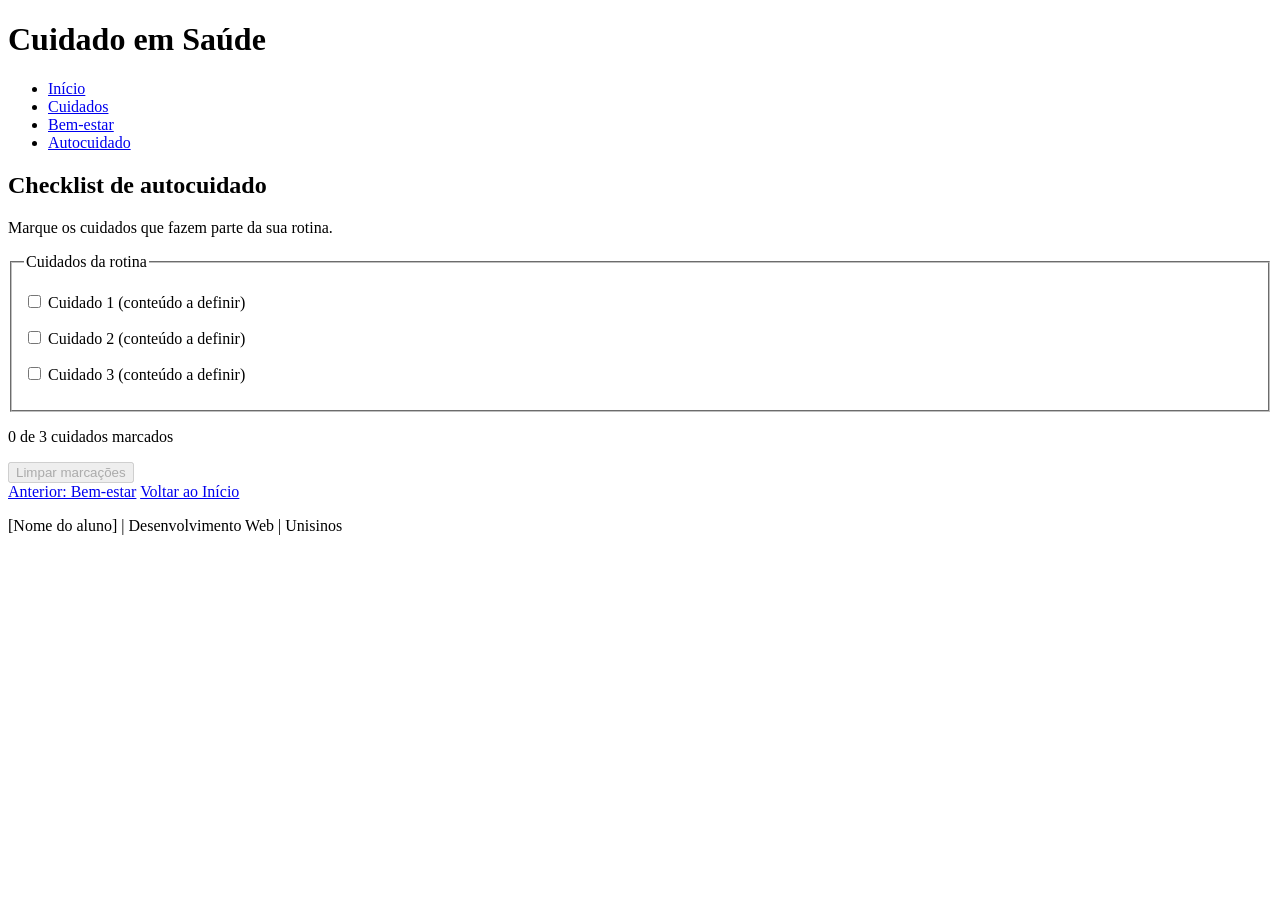
==== autocuidado.html @ 996f4d0e "Inicia projeto Cuidado em Saúde" ====
<!DOCTYPE html>
<html lang="pt-BR">
<head>
    <meta charset="UTF-8">
    <!-- Ajusta a largura da página à tela do dispositivo. -->
    <meta name="viewport" content="width=device-width, initial-scale=1.0">
    <title>Cuidado em Saúde | Autocuidado</title>
    <!-- defer executa o JavaScript depois que o HTML estiver carregado. -->
    <script src="js/autocuidado.js" defer></script>
</head>
<body>
    <!-- Cabeçalho com a identidade do projeto e o menu comum às quatro páginas. -->
    <header>
        <!-- A div reúne a futura imagem de destaque e o título principal. -->
        <div class="identidade-visual">
            <!-- A imagem de destaque será adicionada em uma etapa futura. -->
            <h1>Cuidado em Saúde</h1>
        </div>

        <!-- nav agrupa links de navegação; aria-current identifica a página aberta. -->
        <nav aria-label="Navegação principal">
            <ul>
                <li><a href="index.html">Início</a></li>
                <li><a href="cuidados.html">Cuidados</a></li>
                <li><a href="bem-estar.html">Bem-estar</a></li>
                <li><a href="autocuidado.html" aria-current="page">Autocuidado</a></li>
            </ul>
        </nav>
    </header>

    <!-- main contém o conteúdo específico desta página. -->
    <main>
        <!-- section apresenta o checklist e sua finalidade. -->
        <section aria-labelledby="titulo-autocuidado">
            <h2 id="titulo-autocuidado">Checklist de autocuidado</h2>
            <p>Marque os cuidados que fazem parte da sua rotina.</p>

            <!-- Esta div reúne os elementos usados pelo JavaScript do checklist. -->
            <div id="checklist-autocuidado">
                <!-- fieldset agrupa as três caixas; legend dá um nome ao grupo. -->
                <fieldset>
                    <legend>Cuidados da rotina</legend>

                    <!-- Cada input é uma caixa de seleção; label associa o texto à caixa pelo id. -->
                    <p>
                        <input type="checkbox" id="cuidado-1" name="cuidados">
                        <label for="cuidado-1">Cuidado 1 (conteúdo a definir)</label>
                    </p>

                    <p>
                        <input type="checkbox" id="cuidado-2" name="cuidados">
                        <label for="cuidado-2">Cuidado 2 (conteúdo a definir)</label>
                    </p>

                    <p>
                        <input type="checkbox" id="cuidado-3" name="cuidados">
                        <label for="cuidado-3">Cuidado 3 (conteúdo a definir)</label>
                    </p>
                </fieldset>

                <!-- output mostra a contagem; aria-live anuncia suas mudanças a leitores de tela. -->
                <p><output id="contador-cuidados" aria-live="polite">0 de 3 cuidados marcados</output></p>
                <!-- hidden mantém a mensagem oculta até os três itens serem marcados. -->
                <p id="mensagem-conclusao" hidden>Você completou a lista de cuidados.</p>
                <!-- O botão começa desativado e só é habilitado quando há algo para limpar. -->
                <button type="button" id="limpar-cuidados" disabled>Limpar marcações</button>
            </div>
        </section>

        <!-- Links para voltar à página anterior ou ao início. -->
        <nav aria-label="Navegação entre páginas">
            <a href="bem-estar.html">Anterior: Bem-estar</a>
            <a href="index.html">Voltar ao Início</a>
        </nav>
    </main>

    <footer>
        <p>[Nome do aluno] | Desenvolvimento Web | Unisinos</p>
    </footer>
</body>
</html>
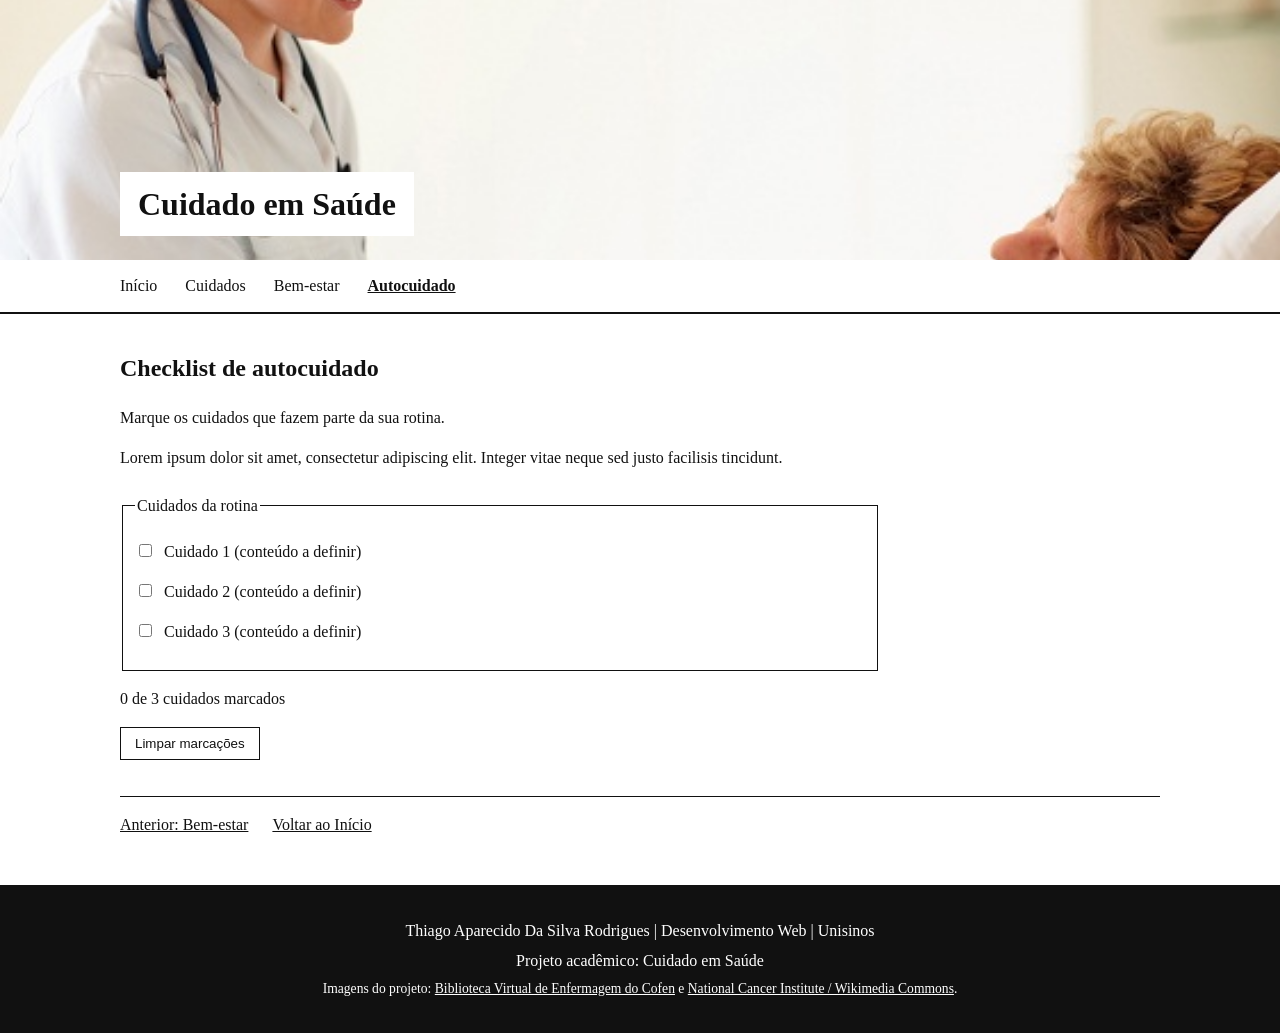
==== commit b53714e2: "Estiliza paginas internas e compartilha rodape" ====
--- a/autocuidado.html
+++ b/autocuidado.html
@@ -5,15 +5,25 @@
     <!-- Ajusta a largura da página à tela do dispositivo. -->
     <meta name="viewport" content="width=device-width, initial-scale=1.0">
     <title>Cuidado em Saúde | Autocuidado</title>
+
+    <!-- Compartilha as cores e os estilos básicos com as outras páginas. -->
+    <link rel="stylesheet" href="css/estilo.css">
+
+
+    <!-- Scripts JavaScript -->
+
+    <!-- O arquivo JS coloca o mesmo rodapé nas quatro páginas. -->
+    <script src="js/footer.js" defer></script>
     <!-- defer executa o JavaScript depois que o HTML estiver carregado. -->
     <script src="js/autocuidado.js" defer></script>
+
 </head>
 <body>
     <!-- Cabeçalho com a identidade do projeto e o menu comum às quatro páginas. -->
     <header>
-        <!-- A div reúne a futura imagem de destaque e o título principal. -->
+        <!-- A div reúne a imagem de destaque e o título principal. -->
         <div class="identidade-visual">
-            <!-- A imagem de destaque será adicionada em uma etapa futura. -->
+            <img src="assets/imagens/cuidado-cofen.jpg" alt="Profissional de saúde segura as mãos de uma paciente em um leito">
             <h1>Cuidado em Saúde</h1>
         </div>
 
@@ -29,11 +39,13 @@
     </header>
 
     <!-- main contém o conteúdo específico desta página. -->
-    <main>
+    <main class="pagina-interna">
         <!-- section apresenta o checklist e sua finalidade. -->
         <section aria-labelledby="titulo-autocuidado">
             <h2 id="titulo-autocuidado">Checklist de autocuidado</h2>
             <p>Marque os cuidados que fazem parte da sua rotina.</p>
+            <!-- Texto provisório de apoio ao checklist. -->
+            <p>Lorem ipsum dolor sit amet, consectetur adipiscing elit. Integer vitae neque sed justo facilisis tincidunt.</p>
 
             <!-- Esta div reúne os elementos usados pelo JavaScript do checklist. -->
             <div id="checklist-autocuidado">
@@ -74,8 +86,7 @@
         </nav>
     </main>
 
-    <footer>
-        <p>[Nome do aluno] | Desenvolvimento Web | Unisinos</p>
-    </footer>
+    <!-- O conteúdo deste footer é inserido pelo arquivo js/footer.js. -->
+    <footer></footer>
 </body>
 </html>
--- a/css/estilo.css
+++ b/css/estilo.css
@@ -0,0 +1,249 @@
+/* Regras comuns às quatro páginas, mantendo a fonte padrão do navegador. */
+:root {
+    /* Alterar uma destas cores atualiza todos os lugares que a utilizam. */
+    --cor-escura: #111;
+    --cor-clara: #fff;
+    --cor-fundo-imagem: #ddd;
+}
+
+* {
+    box-sizing: border-box;
+}
+
+body {
+    margin: 0;
+    color: var(--cor-escura);
+    background: var(--cor-clara);
+    line-height: 1.5;
+}
+
+/* A imagem ocupa o cabeçalho; o título fica sobre uma faixa branca. */
+.identidade-visual {
+    position: relative;
+    display: flex;
+    align-items: end;
+    min-height: 260px;
+    overflow: hidden;
+    background: var(--cor-fundo-imagem);
+}
+
+.identidade-visual img {
+    position: absolute;
+    inset: 0;
+    width: 100%;
+    height: 100%;
+    object-fit: cover;
+    object-position: center;
+}
+
+.identidade-visual h1 {
+    position: relative;
+    margin: 0 0 24px max(24px, calc((100% - 1040px) / 2));
+    padding: 8px 18px;
+    background: var(--cor-clara);
+}
+
+/* O menu usa os links HTML já existentes e marca a página atual. */
+header nav {
+    border-bottom: 2px solid var(--cor-escura);
+}
+
+header nav ul {
+    display: flex;
+    flex-wrap: wrap;
+    gap: 8px 28px;
+    max-width: 1100px;
+    margin: 0 auto;
+    padding: 14px 30px;
+    list-style: none;
+}
+
+header nav a {
+    color: inherit;
+    text-decoration: none;
+}
+
+header nav a:hover,
+header nav a:focus-visible,
+header nav a[aria-current="page"] {
+    text-decoration: underline;
+}
+
+header nav a[aria-current="page"] {
+    font-weight: bold;
+}
+
+/* O artigo fica ao lado do conteúdo complementar em telas largas. */
+main {
+    max-width: 1100px;
+    margin: 0 auto;
+    padding: 36px 30px 48px;
+}
+
+/* Apenas a apresentação da página inicial usa duas colunas. */
+main .apresentacao {
+    display: grid;
+    grid-template-columns: minmax(0, 2fr) minmax(240px, 1fr);
+    gap: 24px 48px;
+}
+
+main .apresentacao > h2 {
+    grid-column: 1 / -1;
+    margin: 0;
+}
+
+article h3,
+aside h3 {
+    margin-top: 0;
+}
+
+aside {
+    align-self: start;
+    padding: 20px;
+    border: 1px solid var(--cor-escura);
+}
+
+aside figure {
+    margin: 0;
+}
+
+aside img {
+    display: block;
+    width: 100%;
+    height: 180px;
+    object-fit: cover;
+}
+
+aside figcaption {
+    margin-top: 8px;
+    font-size: 0.9em;
+}
+
+/* As páginas internas apresentam o conteúdo em uma coluna. */
+.pagina-interna article,
+.pagina-interna section {
+    max-width: 760px;
+}
+
+.pagina-interna h2 {
+    margin-top: 0;
+}
+
+/* Área proporcional que receberá o vídeo incorporado. */
+.espaco-video {
+    display: grid;
+    place-items: center;
+    min-height: 280px;
+    padding: 20px;
+    border: 1px solid var(--cor-escura);
+    background: var(--cor-fundo-imagem);
+    text-align: center;
+}
+
+/* Os três conteúdos de bem-estar ficam um abaixo do outro. */
+.conteudo-bem-estar {
+    margin-top: 28px;
+    padding-top: 20px;
+    border-top: 1px solid var(--cor-escura);
+}
+
+.conteudo-bem-estar h3 {
+    margin-bottom: 12px;
+}
+
+.espaco-imagem {
+    display: grid;
+    place-items: center;
+    min-height: 180px;
+    padding: 20px;
+    background: var(--cor-fundo-imagem);
+    text-align: center;
+}
+
+/* Delimita o checklist e mantém os controles fáceis de identificar. */
+#checklist-autocuidado {
+    max-width: 760px;
+    margin-top: 24px;
+}
+
+#checklist-autocuidado fieldset {
+    border: 1px solid var(--cor-escura);
+}
+
+#checklist-autocuidado input {
+    margin-right: 8px;
+}
+
+#limpar-cuidados {
+    padding: 8px 14px;
+    border: 1px solid var(--cor-escura);
+    color: var(--cor-escura);
+    background: var(--cor-clara);
+    cursor: pointer;
+}
+
+#limpar-cuidados:disabled {
+    cursor: default;
+}
+
+.chamada {
+    display: inline-block;
+    padding: 8px 14px;
+    border: 1px solid var(--cor-escura);
+    color: var(--cor-escura);
+    text-decoration: none;
+}
+
+.chamada:hover,
+.chamada:focus-visible {
+    color: var(--cor-clara);
+    background: var(--cor-escura);
+}
+
+main > nav {
+    display: flex;
+    flex-wrap: wrap;
+    gap: 12px 24px;
+    margin-top: 36px;
+    padding-top: 16px;
+    border-top: 1px solid var(--cor-escura);
+}
+
+main > nav a {
+    color: inherit;
+}
+
+/* Rodapé simples, com identificação e créditos das imagens. */
+footer {
+    padding: 28px 20px;
+    color: var(--cor-clara);
+    background: var(--cor-escura);
+    text-align: center;
+}
+
+footer p {
+    margin: 6px 0;
+}
+
+footer a {
+    color: inherit;
+}
+
+.creditos {
+    font-size: 0.85em;
+}
+
+/* Em telas estreitas, o aside passa para baixo do artigo. */
+@media (max-width: 700px) {
+    .identidade-visual {
+        min-height: 200px;
+    }
+
+    .identidade-visual h1 {
+        margin-left: 20px;
+    }
+
+    main .apresentacao {
+        grid-template-columns: 1fr;
+    }
+}
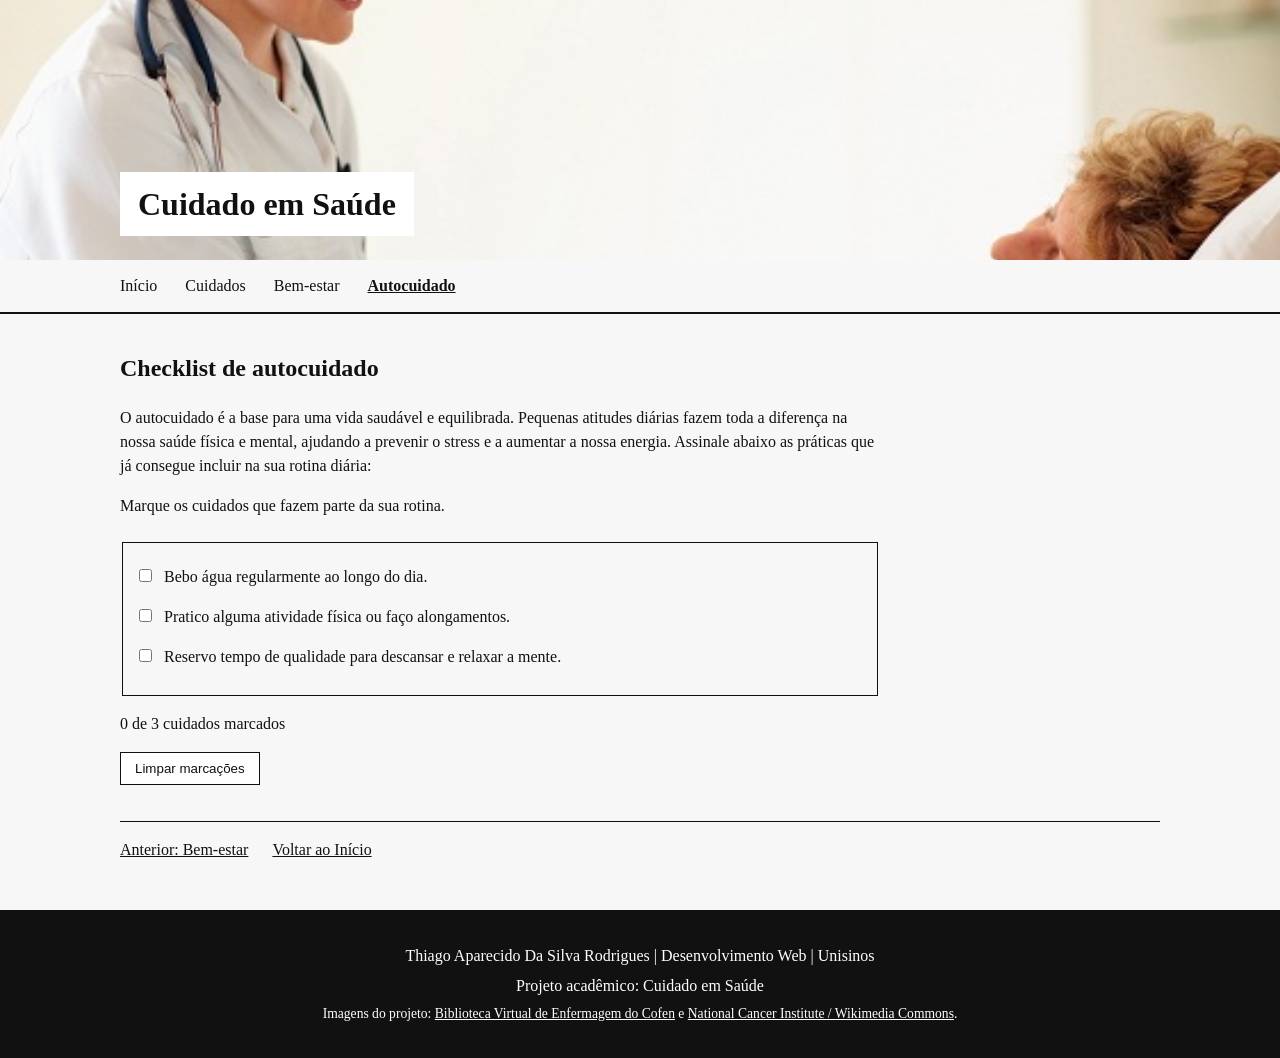
==== commit 61aa465a: "Atualiza conteudo e visual das paginas" ====
--- a/autocuidado.html
+++ b/autocuidado.html
@@ -43,30 +43,30 @@
         <!-- section apresenta o checklist e sua finalidade. -->
         <section aria-labelledby="titulo-autocuidado">
             <h2 id="titulo-autocuidado">Checklist de autocuidado</h2>
+            <p>O autocuidado é a base para uma vida saudável e equilibrada. Pequenas atitudes diárias fazem toda a diferença na nossa saúde física e mental, ajudando a prevenir o stress e a aumentar a nossa energia. Assinale abaixo as práticas que já consegue incluir na sua rotina diária:</p>
+
             <p>Marque os cuidados que fazem parte da sua rotina.</p>
-            <!-- Texto provisório de apoio ao checklist. -->
-            <p>Lorem ipsum dolor sit amet, consectetur adipiscing elit. Integer vitae neque sed justo facilisis tincidunt.</p>
 
             <!-- Esta div reúne os elementos usados pelo JavaScript do checklist. -->
             <div id="checklist-autocuidado">
-                <!-- fieldset agrupa as três caixas; legend dá um nome ao grupo. -->
-                <fieldset>
-                    <legend>Cuidados da rotina</legend>
+                <!-- fieldset agrupa as três caixas; aria-label identifica o grupo sem criar um título visível. -->
+                <fieldset aria-label="Cuidados da rotina">
 
                     <!-- Cada input é uma caixa de seleção; label associa o texto à caixa pelo id. -->
                     <p>
                         <input type="checkbox" id="cuidado-1" name="cuidados">
-                        <label for="cuidado-1">Cuidado 1 (conteúdo a definir)</label>
+                        <label for="cuidado-1">Bebo água regularmente ao longo do dia.</label>
                     </p>
 
                     <p>
                         <input type="checkbox" id="cuidado-2" name="cuidados">
-                        <label for="cuidado-2">Cuidado 2 (conteúdo a definir)</label>
+                        <label for="cuidado-2">Pratico alguma atividade física ou faço alongamentos.</label>
                     </p>
 
                     <p>
                         <input type="checkbox" id="cuidado-3" name="cuidados">
-                        <label for="cuidado-3">Cuidado 3 (conteúdo a definir)</label>
+                        <label for="cuidado-3">
+                            Reservo tempo de qualidade para descansar e relaxar a mente.</label>
                     </p>
                 </fieldset>
 
--- a/css/estilo.css
+++ b/css/estilo.css
@@ -3,6 +3,7 @@
     /* Alterar uma destas cores atualiza todos os lugares que a utilizam. */
     --cor-escura: #111;
     --cor-clara: #fff;
+    --cor-fundo-suave: #f7f7f7;
     --cor-fundo-imagem: #ddd;
 }
 
@@ -13,7 +14,7 @@
 body {
     margin: 0;
     color: var(--cor-escura);
-    background: var(--cor-clara);
+    background: var(--cor-fundo-suave);
     line-height: 1.5;
 }
 
@@ -129,22 +130,26 @@
     margin-top: 0;
 }
 
-/* Área proporcional que receberá o vídeo incorporado. */
+/* Centraliza os blocos de Cuidados e Bem-estar sem centralizar o texto. */
+.conteudo-centralizado {
+    margin-inline: auto;
+}
+
+/* Mantém o vídeo centralizado, sem a caixa usada no protótipo. */
 .espaco-video {
     display: grid;
     place-items: center;
-    min-height: 280px;
-    padding: 20px;
-    border: 1px solid var(--cor-escura);
-    background: var(--cor-fundo-imagem);
-    text-align: center;
+}
+
+.espaco-video iframe {
+    max-width: 100%;
+    border: 0;
 }
 
 /* Os três conteúdos de bem-estar ficam um abaixo do outro. */
 .conteudo-bem-estar {
     margin-top: 28px;
     padding-top: 20px;
-    border-top: 1px solid var(--cor-escura);
 }
 
 .conteudo-bem-estar h3 {
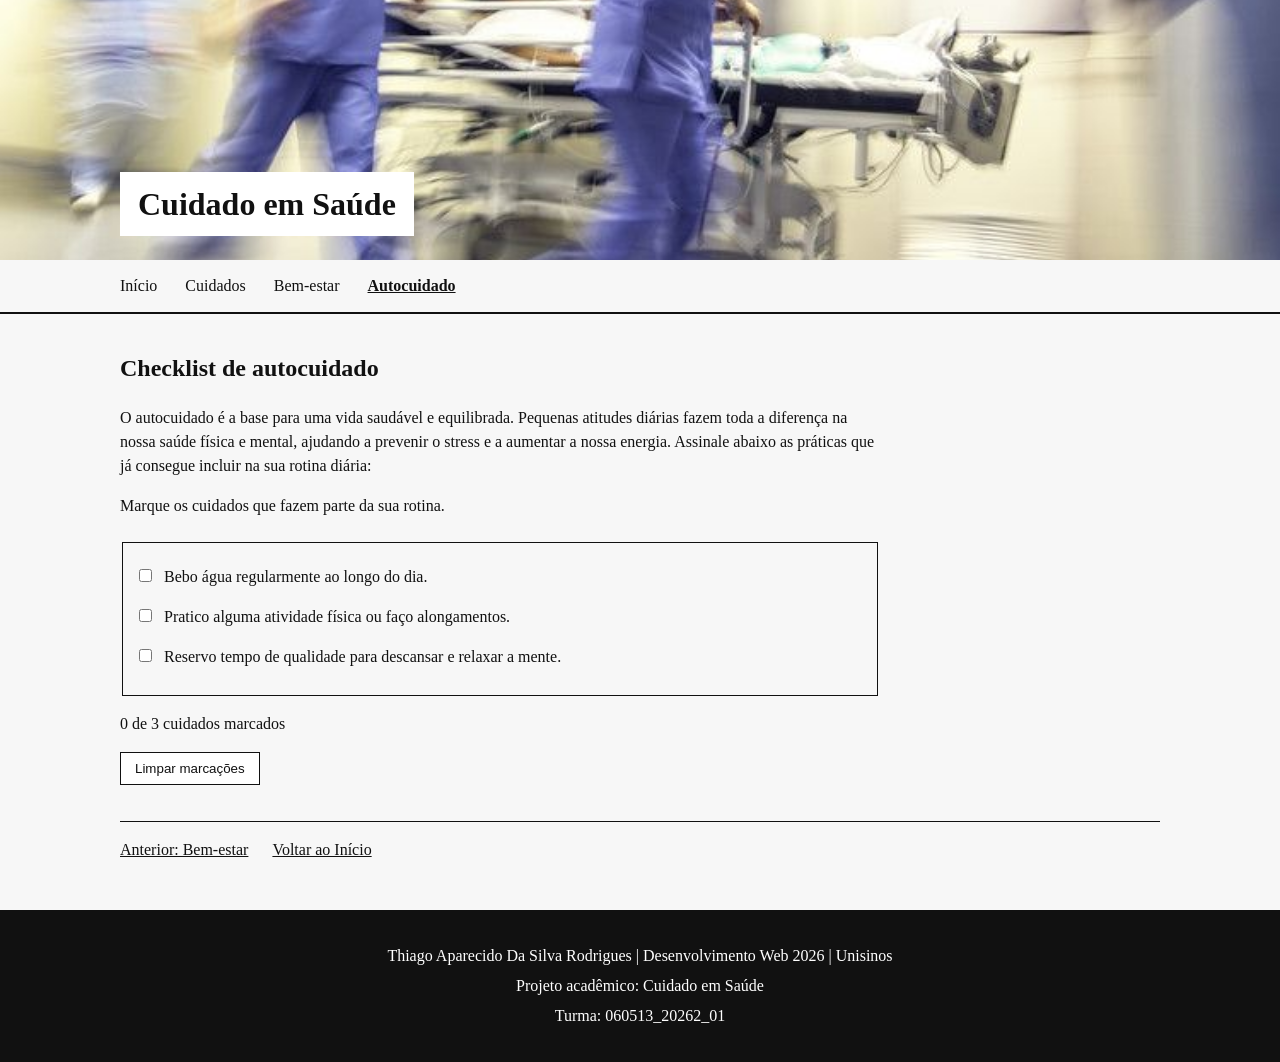
==== commit 1c176538: "Atualiza conteudo, imagens e estilos do site" ====
--- a/autocuidado.html
+++ b/autocuidado.html
@@ -23,7 +23,7 @@
     <header>
         <!-- A div reúne a imagem de destaque e o título principal. -->
         <div class="identidade-visual">
-            <img src="assets/imagens/cuidado-cofen.jpg" alt="Profissional de saúde segura as mãos de uma paciente em um leito">
+            <img src="assets/imagens/identidade.visual.jpg" alt="Profissionais de saúde transportam uma maca em um corredor hospitalar">
             <h1>Cuidado em Saúde</h1>
         </div>
 
--- a/css/estilo.css
+++ b/css/estilo.css
@@ -98,24 +98,24 @@
     margin-top: 0;
 }
 
-aside {
+.apresentacao aside {
     align-self: start;
     padding: 20px;
     border: 1px solid var(--cor-escura);
 }
 
-aside figure {
-    margin: 0;
-}
-
-aside img {
+.apresentacao aside figure {
+    margin: 0;
+}
+
+.apresentacao aside img {
     display: block;
     width: 100%;
     height: 180px;
     object-fit: cover;
 }
 
-aside figcaption {
+.apresentacao aside figcaption {
     margin-top: 8px;
     font-size: 0.9em;
 }
@@ -154,6 +154,18 @@
 
 .conteudo-bem-estar h3 {
     margin-bottom: 12px;
+}
+
+/* Ajusta as imagens reais dos conteúdos de Bem-estar. */
+.conteudo-bem-estar figure {
+    margin: 0;
+}
+
+.conteudo-bem-estar figure img {
+    display: block;
+    width: 100%;
+    height: auto;
+    border-radius: 6px;
 }
 
 .espaco-imagem {
